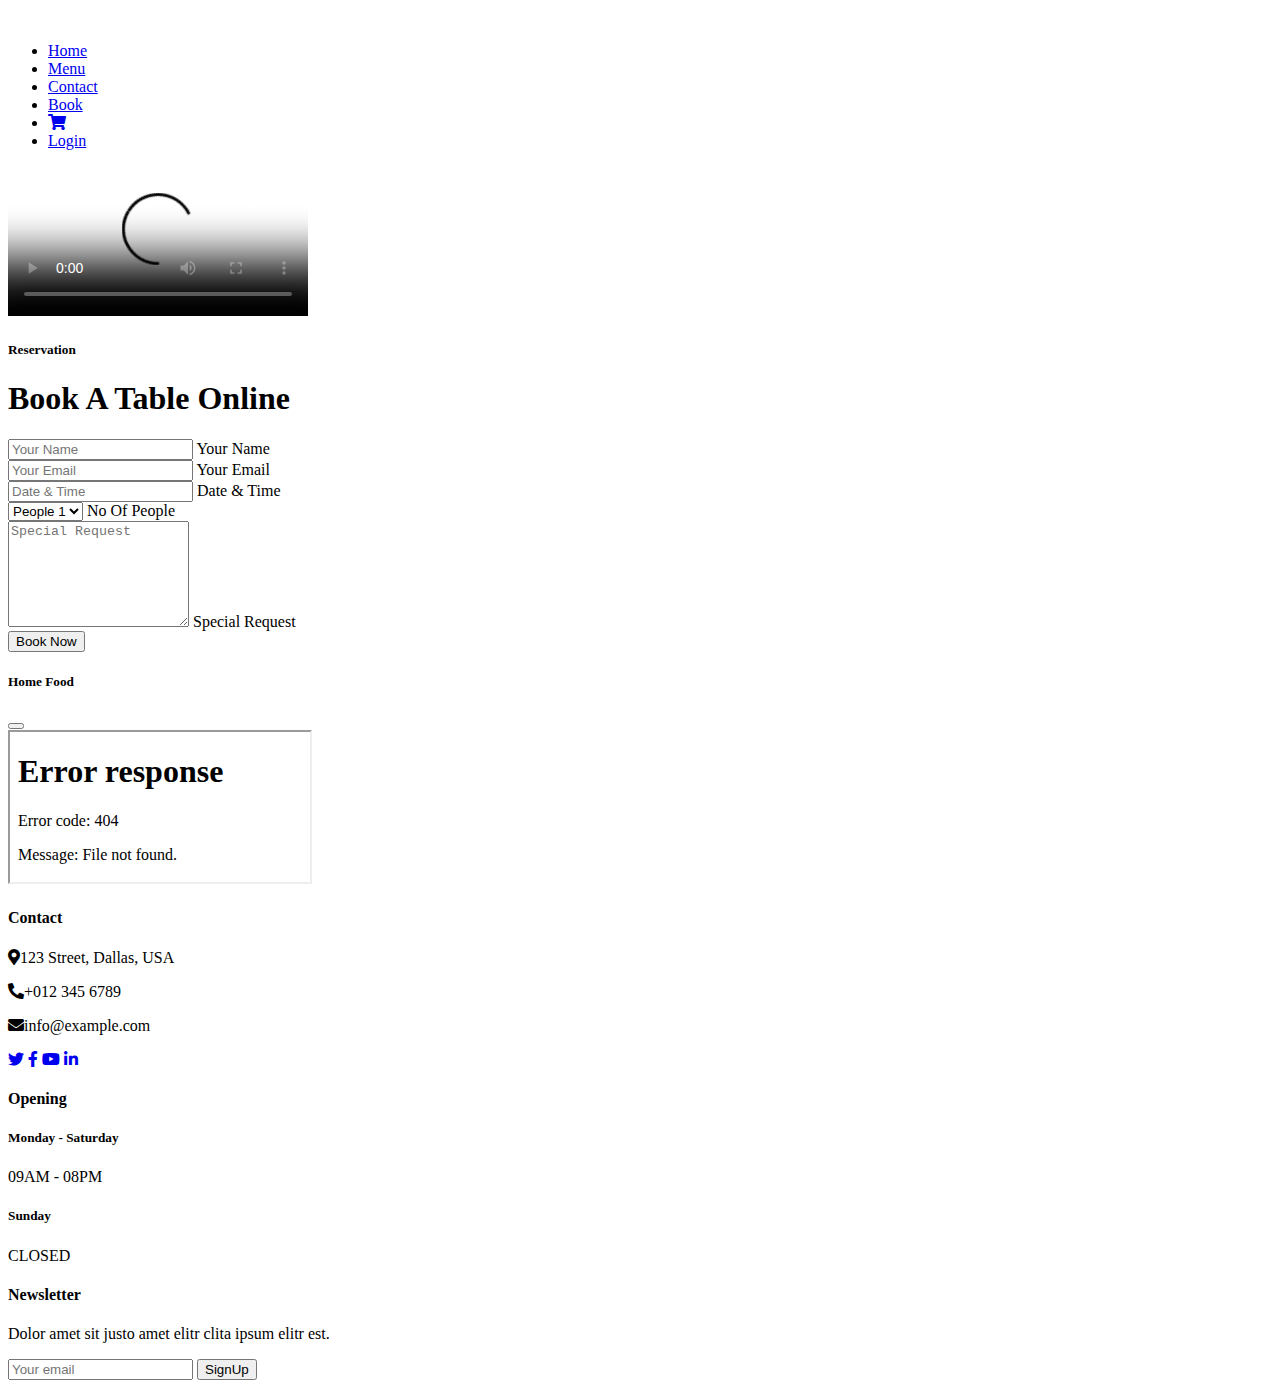
==== src/main/resources/templates/book.html @ 4c1691e4 "first commit" ====
<!DOCTYPE html>
<html lang="en">
<head>
    <meta charset="UTF-8">
    <meta name="viewport" content="width=device-width, initial-scale=1.0">
    <title>Booking a table</title>

    <link rel="stylesheet" href="../css/style.css">
    <link rel="stylesheet" href="https://use.fontawesome.com/releases/v5.15.4/css/all.css"/>

    <!-- Favicon -->
    <link href="../img/favicon.ico" rel="icon">

    <!-- Google Web Fonts -->
    <link rel="preconnect" href="https://fonts.googleapis.com">
    <link rel="preconnect" href="https://fonts.gstatic.com" crossorigin>
    <link href="https://fonts.googleapis.com/css2?family=Heebo:wght@400;500;600&family=Nunito:wght@600;700;800&family=Pacifico&display=swap" rel="stylesheet">

    <!-- Icon Font Stylesheet -->
    <link href="https://cdnjs.cloudflare.com/ajax/libs/font-awesome/5.10.0/css/all.min.css" rel="stylesheet">
    <link href="https://cdn.jsdelivr.net/npm/bootstrap-icons@1.4.1/font/bootstrap-icons.css" rel="stylesheet">

    <!-- Libraries Stylesheet -->
    <link href="../lib/animate/animate.min.css" rel="stylesheet">
    <link href="../lib/owlcarousel/assets/owl.carousel.min.css" rel="stylesheet">
    <link href="../lib/tempusdominus/css/tempusdominus-bootstrap-4.min.css" rel="stylesheet" />

    <!-- Customized Bootstrap Stylesheet -->
    <link href="../css/bootstrap.min.css" rel="stylesheet">
</head>
<body>
    <div class="container-xxl bg-white p-0">
        <!-- Spinner Start -->
        <!--
        <div id="spinner" class="show bg-white position-fixed translate-middle w-100 vh-100 top-50 start-50 d-flex align-items-center justify-content-center">
            <div class="spinner-border text-primary" style="width: 3rem; height: 3rem;" role="status">
                <span class="sr-only">Loading...</span>
            </div>
        </div>
        -->
        <!-- Spinner End -->        
        
        <div id="header">
            <a href="index"><img src="../img/logo.png" class="logo" alt="" width="100px"></a>
            <nav>
            <ul id ="navbar">
                    <li><a class="nav_link" href="index">Home</a></li>
                    <li><a class="nav_link" href="menu">Menu</a></li>
                    <li><a class="nav_link" href="contact">Contact</a></li>
                    <li><a class="nav_link" href="book">Book</a></li>
                    <li><a class="nav_link" href="cart"><i class="fas fa-shopping-cart"></i></a></li>
                    <li class="btn-cta"><a href="login"><span>Login</span></a></li>
            </ul>
            </nav>
        </div>

        <!-- Reservation Start -->
        <div class="container-xxl py-5 px-0 wow fadeInUp" data-wow-delay="0.1s">
            <div class="row g-0">
                <div class="col-md-6">
                    <video class="video" controls poster="../img/booking1.png">
                        <source src="../img/restaurant1.mp4" type="video/mp4">
                        <strong>Your browser does not support the video tag.</strong>
                    </video>
                </div>
                <!--
                <div class="col-md-6">
                    <div class="video">
                        <button type="button" class="btn-play" data-bs-toggle="modal" data-src="../img/restaurant1.mp4" data-bs-target="#videoModal">
                            <span></span>
                        </button>
                    </div>
                </div>
                -->
                <div class="col-md-6 bg-dark d-flex align-items-center">
                    <div class="p-5 wow fadeInUp" data-wow-delay="0.2s">
                        <h5 class="section-title ff-secondary text-start text-primary fw-normal">Reservation</h5>
                        <h1 class="text-white mb-4">Book A Table Online</h1>
                        <form>
                            <div class="row g-3">
                                <div class="col-md-6">
                                    <div class="form-floating">
                                        <input type="text" class="form-control" id="name" placeholder="Your Name">
                                        <label for="name">Your Name</label>
                                    </div>
                                </div>
                                <div class="col-md-6">
                                    <div class="form-floating">
                                        <input type="email" class="form-control" id="email" placeholder="Your Email">
                                        <label for="email">Your Email</label>
                                    </div>
                                </div>
                                <div class="col-md-6">
                                    <div class="form-floating date" id="date3" data-target-input="nearest">
                                        <input type="text" class="form-control datetimepicker-input" id="datetime" placeholder="Date & Time" data-target="#date3" data-toggle="datetimepicker" />
                                        <label for="datetime">Date & Time</label>
                                    </div>
                                </div>
                                <div class="col-md-6">
                                    <div class="form-floating">
                                        <select class="form-select" id="select1">
                                        <option value="1">People 1</option>
                                        <option value="2">People 2</option>
                                        <option value="3">People 3</option>
                                        </select>
                                        <label for="select1">No Of People</label>
                                    </div>
                                </div>
                                <div class="col-12">
                                    <div class="form-floating">
                                        <textarea class="form-control" placeholder="Special Request" id="message" style="height: 100px"></textarea>
                                        <label for="message">Special Request</label>
                                    </div>
                                </div>
                                <div class="col-12">
                                    <button class="btn btn-primary w-100 py-3" type="submit">Book Now</button>
                                </div>
                            </div>
                        </form>
                    </div>
                </div>
            </div>
        </div>

        <div class="modal fade" id="videoModal" tabindex="-1" aria-labelledby="exampleModalLabel" aria-hidden="true">
            <div class="modal-dialog">
                <div class="modal-content rounded-0">
                    <div class="modal-header">
                        <h5 class="modal-title" id="exampleModalLabel">Home Food</h5>
                        <button type="button" class="btn-close" data-bs-dismiss="modal" aria-label="Close"></button>
                    </div>
                    <div class="modal-body">
                        <!-- 16:9 aspect ratio -->
                        <div class="ratio ratio-16x9">
                            <iframe class="embed-responsive-item" src="../img/restaurant.mp4" id="video" allowfullscreen allowscriptaccess="always"
                                allow="autoplay"></iframe>
                        </div>
                    </div>
                </div>
            </div>
        </div>
        <!-- Reservation End -->




         <!-- Footer Start -->
         <div class="container-fluid bg-dark text-light footer pt-5 mt-5 wow fadeIn" data-wow-delay="0.1s">
            <div class="container py-5">
                <div class="row g-5">
                    <div class="col-lg-5 col-md-7">
                        <h4 class="section-title ff-secondary text-start text-primary fw-normal mb-4">Contact</h4>
                        <p class="mb-2"><i class="fa fa-map-marker-alt me-3"></i>123 Street, Dallas, USA</p>
                        <p class="mb-2"><i class="fa fa-phone-alt me-3"></i>+012 345 6789</p>
                        <p class="mb-2"><i class="fa fa-envelope me-3"></i>info@example.com</p>
                        <div class="d-flex pt-2">
                            <a class="btn btn-outline-light btn-social" href="#row g-5"><i class="fab fa-twitter"></i></a>
                            <a class="btn btn-outline-light btn-social" href="#row g-5"><i class="fab fa-facebook-f"></i></a>
                            <a class="btn btn-outline-light btn-social" href="#row g-5"><i class="fab fa-youtube"></i></a>
                            <a class="btn btn-outline-light btn-social" href="#row g-5"><i class="fab fa-linkedin-in"></i></a>
                        </div>
                    </div>
                    <div class="col-lg-4 col-md-7">
                        <h4 class="section-title ff-secondary text-start text-primary fw-normal mb-4">Opening</h4>
                        <h5 class="text-light fw-normal">Monday - Saturday</h5>
                        <p>09AM - 08PM</p>
                        <h5 class="text-light fw-normal">Sunday</h5>
                        <p>CLOSED</p>
                    </div>
                    <div class="col-lg-3 col-md-7">
                        <h4 class="section-title ff-secondary text-start text-primary fw-normal mb-4">Newsletter</h4>
                        <p>Dolor amet sit justo amet elitr clita ipsum elitr est.</p>
                        <div class="position-relative mx-auto" style="max-width: 400px;">
                            <input class="form-control border-primary w-100 py-3 ps-4 pe-5" type="text" placeholder="Your email">
                            <button type="button" class="btn btn-primary py-2 position-absolute top-0 end-0 mt-2 me-2">SignUp</button>
                        </div>
                    </div>
                </div>
            </div>
        </div>
        <!-- Footer End -->

        <!-- Back to Top -->
        <a href="#" class="btn btn-lg btn-primary btn-lg-square back-to-top" style="display: none;"><i class="bi bi-arrow-up"></i></a>
    </div>

    <!-- JavaScript Libraries -->
    <script src="https://code.jquery.com/jquery-3.4.1.min.js"></script>
    <script src="https://cdn.jsdelivr.net/npm/bootstrap@5.0.0/dist/js/bootstrap.bundle.min.js"></script>
    <script src="../lib/wow/wow.min.js"></script>
    <script src="../lib/easing/easing.min.js"></script>
    <script src="../lib/waypoints/waypoints.min.js"></script>
    <script src="../lib/counterup/counterup.min.js"></script>
    <script src="../lib/owlcarousel/owl.carousel.min.js"></script>
    <script src="../lib/tempusdominus/js/moment.min.js"></script>
    <script src="../lib/tempusdominus/js/moment-timezone.min.js"></script>
    <script src="../lib/tempusdominus/js/tempusdominus-bootstrap-4.min.js"></script>
    
    <script src="../js/script.js"></script>
</body>
</html>
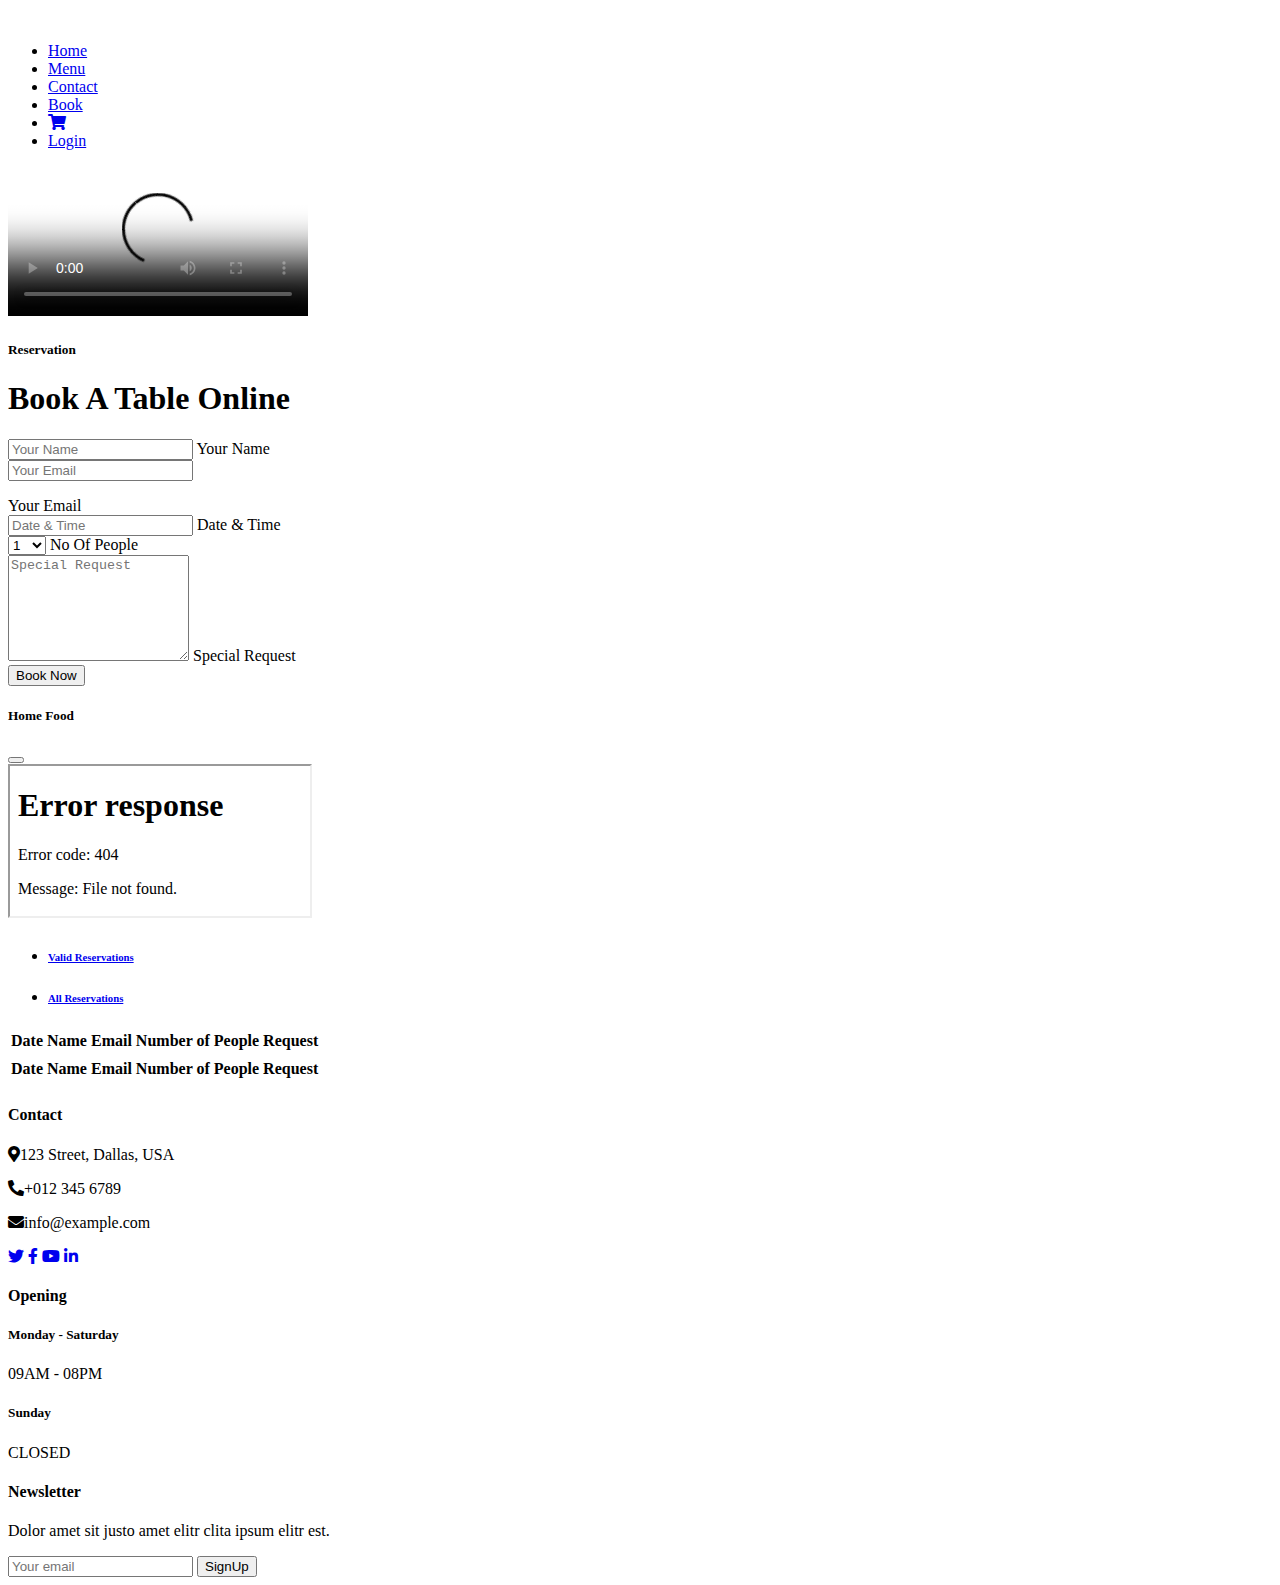
==== commit 7db6f779: "Yongkon Hahn HomeFood CaseStudy" ====
--- a/src/main/resources/templates/book.html
+++ b/src/main/resources/templates/book.html
@@ -1,5 +1,5 @@
 <!DOCTYPE html>
-<html lang="en">
+<html lang="en" xmlns:th="http://www.thymeleaf.org">
 <head>
     <meta charset="UTF-8">
     <meta name="viewport" content="width=device-width, initial-scale=1.0">
@@ -30,16 +30,7 @@
 </head>
 <body>
     <div class="container-xxl bg-white p-0">
-        <!-- Spinner Start -->
-        <!--
-        <div id="spinner" class="show bg-white position-fixed translate-middle w-100 vh-100 top-50 start-50 d-flex align-items-center justify-content-center">
-            <div class="spinner-border text-primary" style="width: 3rem; height: 3rem;" role="status">
-                <span class="sr-only">Loading...</span>
-            </div>
-        </div>
-        -->
-        <!-- Spinner End -->        
-        
+
         <div id="header">
             <a href="index"><img src="../img/logo.png" class="logo" alt="" width="100px"></a>
             <nav>
@@ -63,52 +54,56 @@
                         <strong>Your browser does not support the video tag.</strong>
                     </video>
                 </div>
-                <!--
-                <div class="col-md-6">
-                    <div class="video">
-                        <button type="button" class="btn-play" data-bs-toggle="modal" data-src="../img/restaurant1.mp4" data-bs-target="#videoModal">
-                            <span></span>
-                        </button>
-                    </div>
-                </div>
-                -->
+
                 <div class="col-md-6 bg-dark d-flex align-items-center">
                     <div class="p-5 wow fadeInUp" data-wow-delay="0.2s">
                         <h5 class="section-title ff-secondary text-start text-primary fw-normal">Reservation</h5>
                         <h1 class="text-white mb-4">Book A Table Online</h1>
-                        <form>
+                        <form
+                                method="post"
+                                role="form"
+                                th:action="@{/book/save}"
+                                th:object="${reserve}"
+                        >
                             <div class="row g-3">
                                 <div class="col-md-6">
                                     <div class="form-floating">
-                                        <input type="text" class="form-control" id="name" placeholder="Your Name">
+                                        <input type="text" class="form-control" id="name" placeholder="Your Name" th:field="*{name}">
                                         <label for="name">Your Name</label>
                                     </div>
                                 </div>
                                 <div class="col-md-6">
                                     <div class="form-floating">
-                                        <input type="email" class="form-control" id="email" placeholder="Your Email">
+                                        <input type="email" class="form-control" id="email" placeholder="Your Email" th:field="*{email}">
+                                        <p th:errors="*{email}" class="text-danger" th:if="${#fields.hasErrors('email')}"></p>
                                         <label for="email">Your Email</label>
                                     </div>
                                 </div>
                                 <div class="col-md-6">
                                     <div class="form-floating date" id="date3" data-target-input="nearest">
-                                        <input type="text" class="form-control datetimepicker-input" id="datetime" placeholder="Date & Time" data-target="#date3" data-toggle="datetimepicker" />
+                                        <input type="text" class="form-control datetimepicker-input" id="datetime" placeholder="Date & Time" data-target="#date3" data-toggle="datetimepicker" th:field="*{date}"/>
                                         <label for="datetime">Date & Time</label>
                                     </div>
                                 </div>
                                 <div class="col-md-6">
                                     <div class="form-floating">
+                                        <!--
                                         <select class="form-select" id="select1">
-                                        <option value="1">People 1</option>
-                                        <option value="2">People 2</option>
-                                        <option value="3">People 3</option>
+                                        -->
+                                        <select class="form-select" id="select1" th:field="*{people}">
+                                        <option value="1">1</option>
+                                        <option value="2">2</option>
+                                        <option value="3">3</option>
+                                        <option value="4">4</option>
+                                        <option value="5">5</option>
+                                        <option value="6">6+</option>
                                         </select>
                                         <label for="select1">No Of People</label>
                                     </div>
                                 </div>
                                 <div class="col-12">
                                     <div class="form-floating">
-                                        <textarea class="form-control" placeholder="Special Request" id="message" style="height: 100px"></textarea>
+                                        <textarea class="form-control" placeholder="Special Request" id="message" style="height: 100px" th:field="*{request}"></textarea>
                                         <label for="message">Special Request</label>
                                     </div>
                                 </div>
@@ -121,7 +116,6 @@
                 </div>
             </div>
         </div>
-
         <div class="modal fade" id="videoModal" tabindex="-1" aria-labelledby="exampleModalLabel" aria-hidden="true">
             <div class="modal-dialog">
                 <div class="modal-content rounded-0">
@@ -141,8 +135,78 @@
         </div>
         <!-- Reservation End -->
 
-
-
+        <!-- Booking List only see the Admin -->
+        <div class="booking" th:if="${loginUser == 'ROLE_ADMIN'}">
+            <ul class="nav nav-pills d-inline-flex justify-content-center border-bottom mb-5">
+                <li class="nav-item">
+                    <a class="d-flex align-items-center text-start mx-3 pb-3 active" data-bs-toggle="pill" href="#tab-1">
+                        <div class="ps-3">
+                            <h6 class="mt-n1 mb-0">Valid Reservations</h6>
+                        </div>
+                    </a>
+                </li>
+                <li class="nav-item">
+                    <a class="d-flex align-items-center text-start mx-3 me-0 pb-3" data-bs-toggle="pill" href="#tab-2">
+                        <div class="ps-3">
+                            <h6 class="mt-n1 mb-0">All Reservations</h6>
+                        </div>
+                    </a>
+                </li>
+            </ul>
+            <div class="tab-content">
+                <!-- Reservations -->
+                 <div id="tab-1" class="tab-pane fade show p-0 active">
+                    <!-- Available Reservations -->
+                    <div class="booking List" th:if="${validReservations != null and not #lists.isEmpty(validReservations)}">
+                        <table id="valid-reservations" class="table table-bordered table-hover">
+                            <thead class="table-dark">
+                            <tr>
+                                <th>Date</th>
+                                <th>Name</th>
+                                <th>Email</th>
+                                <th>Number of People</th>
+                                <th>Request</th>
+                            </tr>
+                            </thead>
+                            <tbody>
+                            <tr th:each = "reserve : ${validReservations}">
+                                <td th:text="${#dates.format(reserve.date, 'yyyy-MM-dd HH:mm:ss')}"></td>
+                                <td th:text="${reserve.name}"></td>
+                                <td th:text="${reserve.email}"></td>
+                                <td th:text="${reserve.people}"></td>
+                                <td th:text="${reserve.request}"></td>
+                            </tr>
+                            </tbody>
+                        </table>
+                    </div>
+                </div>
+                <div id="tab-2" class="tab-pane fade show p-0">
+                    <!-- All Reservations -->
+                    <div class="booking List" th:if="${allReservations != null and not #lists.isEmpty(allReservations)}">
+                        <table id="all-reservations" class="table table-bordered table-hover">
+                            <thead class="table-dark">
+                            <tr>
+                                <th>Date</th>
+                                <th>Name</th>
+                                <th>Email</th>
+                                <th>Number of People</th>
+                                <th>Request</th>
+                            </tr>
+                            </thead>
+                            <tbody>
+                            <tr th:each = "reserve : ${allReservations}">
+                                <td th:text="${#dates.format(reserve.date, 'yyyy-MM-dd HH:mm:ss')}"></td>
+                                <td th:text="${reserve.name}"></td>
+                                <td th:text="${reserve.email}"></td>
+                                <td th:text="${reserve.people}"></td>
+                                <td th:text="${reserve.request}"></td>
+                            </tr>
+                            </tbody>
+                        </table>
+                    </div>
+                </div>
+            </div>
+        </div>
 
          <!-- Footer Start -->
          <div class="container-fluid bg-dark text-light footer pt-5 mt-5 wow fadeIn" data-wow-delay="0.1s">
